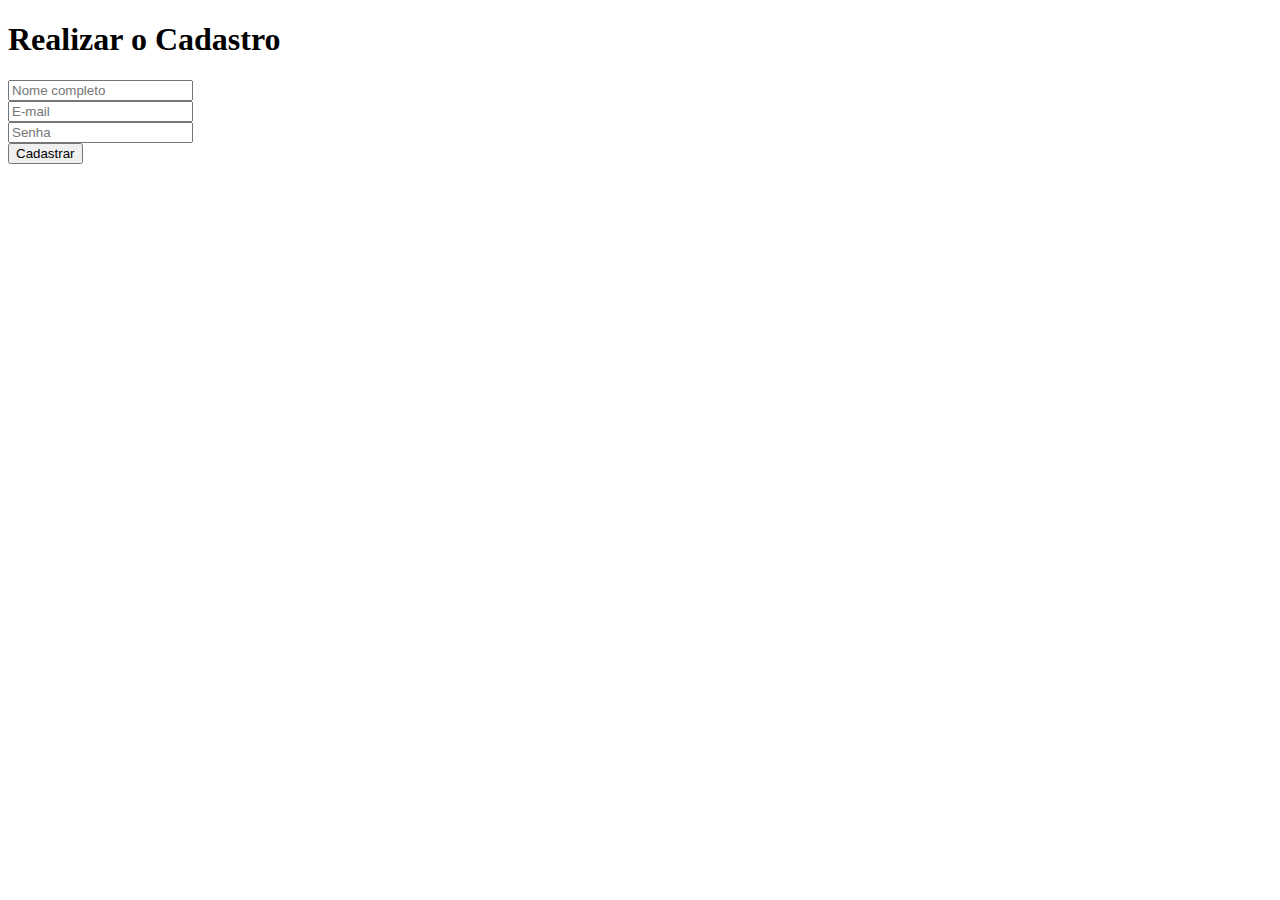
==== HTML/Cadastro.html @ ca260a84 "exercicio_html" ====
<!DOCTYPE html>
<html lang="pt-br">
<head>
    <meta charset="UTF-8">
    <meta name="viewport" content="width=device-width, initial-scale=1.0">
    <title>Cadastro</title>

</head>
<body>
    <h1>Realizar o Cadastro</h1>
    <form>
        <input type="Seu nome" placeholder="Nome completo"> <br>
        <input type="Seu e-mail" placeholder="E-mail"> <br>
        <input type="Sua senha" placeholder="Senha"> <br>
        <button>Cadastrar</button>
    </form>
</body>
</html>
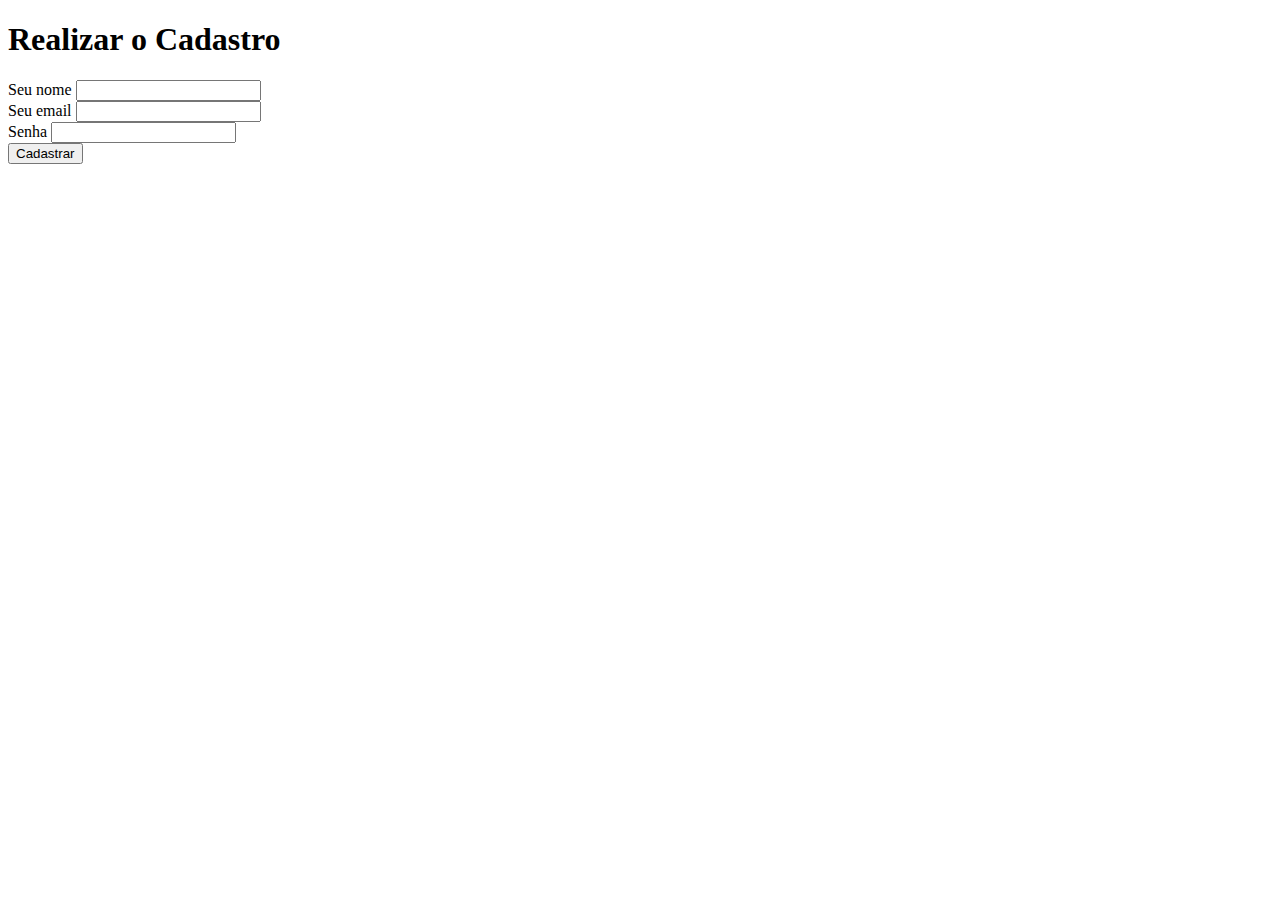
==== commit eb18207c: "commit cadastro" ====
--- a/HTML/Cadastro.html
+++ b/HTML/Cadastro.html
@@ -9,9 +9,12 @@
 <body>
     <h1>Realizar o Cadastro</h1>
     <form>
-        <input type="Seu nome" placeholder="Nome completo"> <br>
-        <input type="Seu e-mail" placeholder="E-mail"> <br>
-        <input type="Sua senha" placeholder="Senha"> <br>
+        <label for="nome">Seu nome</label>
+        <input id="nome" type="text"> <br>
+        <label for="email">Seu email</label>
+        <input id="email" type="email"> <br>
+        <label for="senha">Senha</label>
+        <input id="senha" type="text"> <br>
         <button>Cadastrar</button>
     </form>
 </body>
